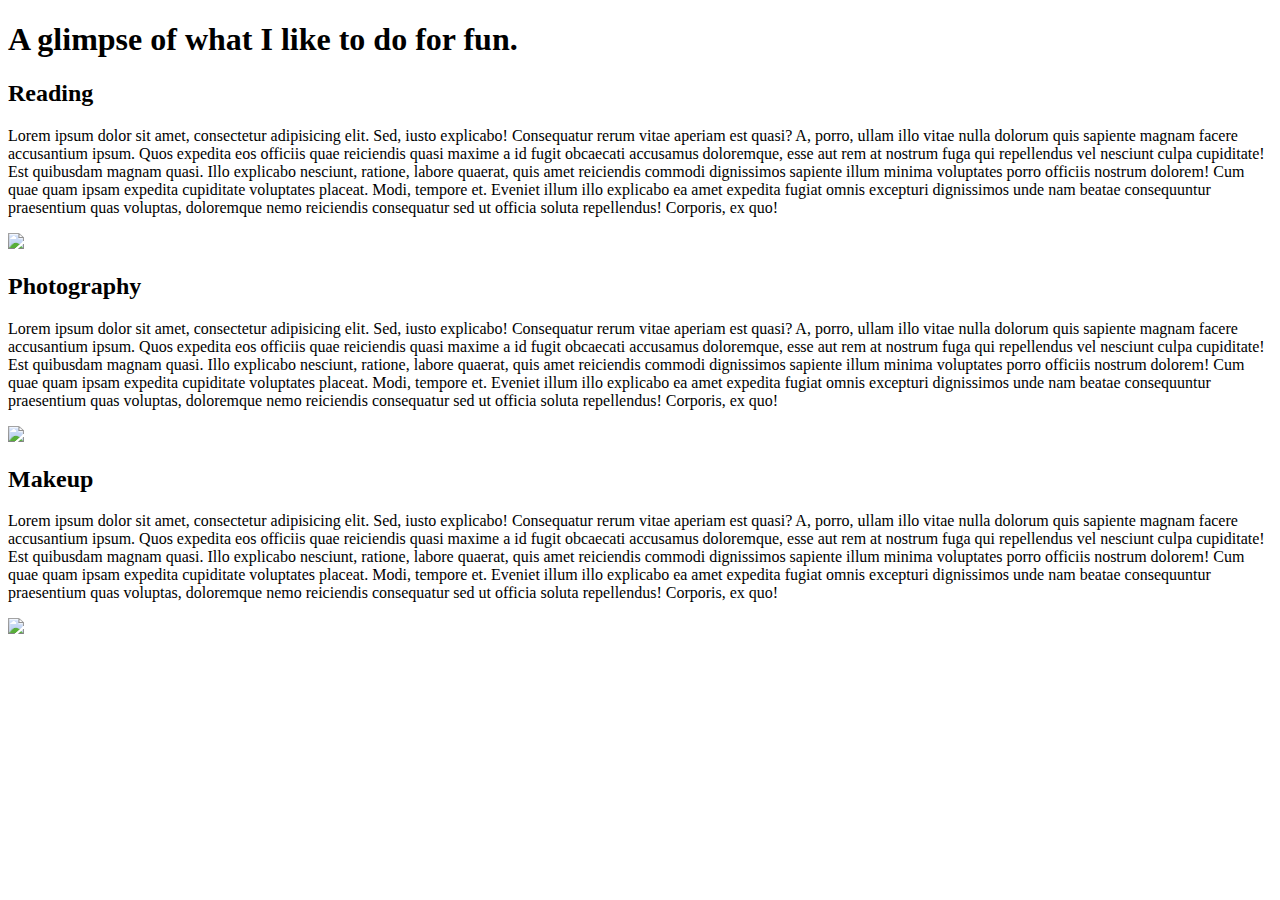
==== about.html @ d76f2da6 "my personal website" ====
<!DOCTYPE html>
<html lang="en">
<head>
    <meta charset="UTF-8">
    <meta name="viewport" content="width=device-width, initial-scale=1.0">
    <title>About</title>
</head>
<body>
    <h1>A glimpse of what I like to do for fun.</h1>
    <h2>Reading</h2>
    <p>Lorem ipsum dolor sit amet, consectetur adipisicing elit. Sed, iusto explicabo! Consequatur rerum vitae aperiam est quasi? A, porro, ullam illo vitae nulla dolorum quis sapiente magnam facere accusantium ipsum. Quos expedita eos officiis quae reiciendis quasi maxime a id fugit obcaecati accusamus doloremque, esse aut rem at nostrum fuga qui repellendus vel nesciunt culpa cupiditate! Est quibusdam magnam quasi. Illo explicabo nesciunt, ratione, labore quaerat, quis amet reiciendis commodi dignissimos sapiente illum minima voluptates porro officiis nostrum dolorem! Cum quae quam ipsam expedita cupiditate voluptates placeat. Modi, tempore et. Eveniet illum illo explicabo ea amet expedita fugiat omnis excepturi dignissimos unde nam beatae consequuntur praesentium quas voluptas, doloremque nemo reiciendis consequatur sed ut officia soluta repellendus! Corporis, ex quo!</p>
    <img src="https://i.pinimg.com/736x/84/e9/60/84e960c2c756b2228416d38b416e2680.jpg"/>
    <h2>Photography</h2>
    <p>Lorem ipsum dolor sit amet, consectetur adipisicing elit. Sed, iusto explicabo! Consequatur rerum vitae aperiam est quasi? A, porro, ullam illo vitae nulla dolorum quis sapiente magnam facere accusantium ipsum. Quos expedita eos officiis quae reiciendis quasi maxime a id fugit obcaecati accusamus doloremque, esse aut rem at nostrum fuga qui repellendus vel nesciunt culpa cupiditate! Est quibusdam magnam quasi. Illo explicabo nesciunt, ratione, labore quaerat, quis amet reiciendis commodi dignissimos sapiente illum minima voluptates porro officiis nostrum dolorem! Cum quae quam ipsam expedita cupiditate voluptates placeat. Modi, tempore et. Eveniet illum illo explicabo ea amet expedita fugiat omnis excepturi dignissimos unde nam beatae consequuntur praesentium quas voluptas, doloremque nemo reiciendis consequatur sed ut officia soluta repellendus! Corporis, ex quo!</p>
    <img src="https://i.pinimg.com/736x/bf/ab/da/bfabdaa99ad4e2eb1f6e1835022088e0.jpg"/>
    <h2>Makeup</h2>
    <p>Lorem ipsum dolor sit amet, consectetur adipisicing elit. Sed, iusto explicabo! Consequatur rerum vitae aperiam est quasi? A, porro, ullam illo vitae nulla dolorum quis sapiente magnam facere accusantium ipsum. Quos expedita eos officiis quae reiciendis quasi maxime a id fugit obcaecati accusamus doloremque, esse aut rem at nostrum fuga qui repellendus vel nesciunt culpa cupiditate! Est quibusdam magnam quasi. Illo explicabo nesciunt, ratione, labore quaerat, quis amet reiciendis commodi dignissimos sapiente illum minima voluptates porro officiis nostrum dolorem! Cum quae quam ipsam expedita cupiditate voluptates placeat. Modi, tempore et. Eveniet illum illo explicabo ea amet expedita fugiat omnis excepturi dignissimos unde nam beatae consequuntur praesentium quas voluptas, doloremque nemo reiciendis consequatur sed ut officia soluta repellendus! Corporis, ex quo!</p>
    <img src="https://i.pinimg.com/736x/6f/29/e7/6f29e77559b76b3472cc39597dcf5bd6.jpg"/>
</body>
</html>
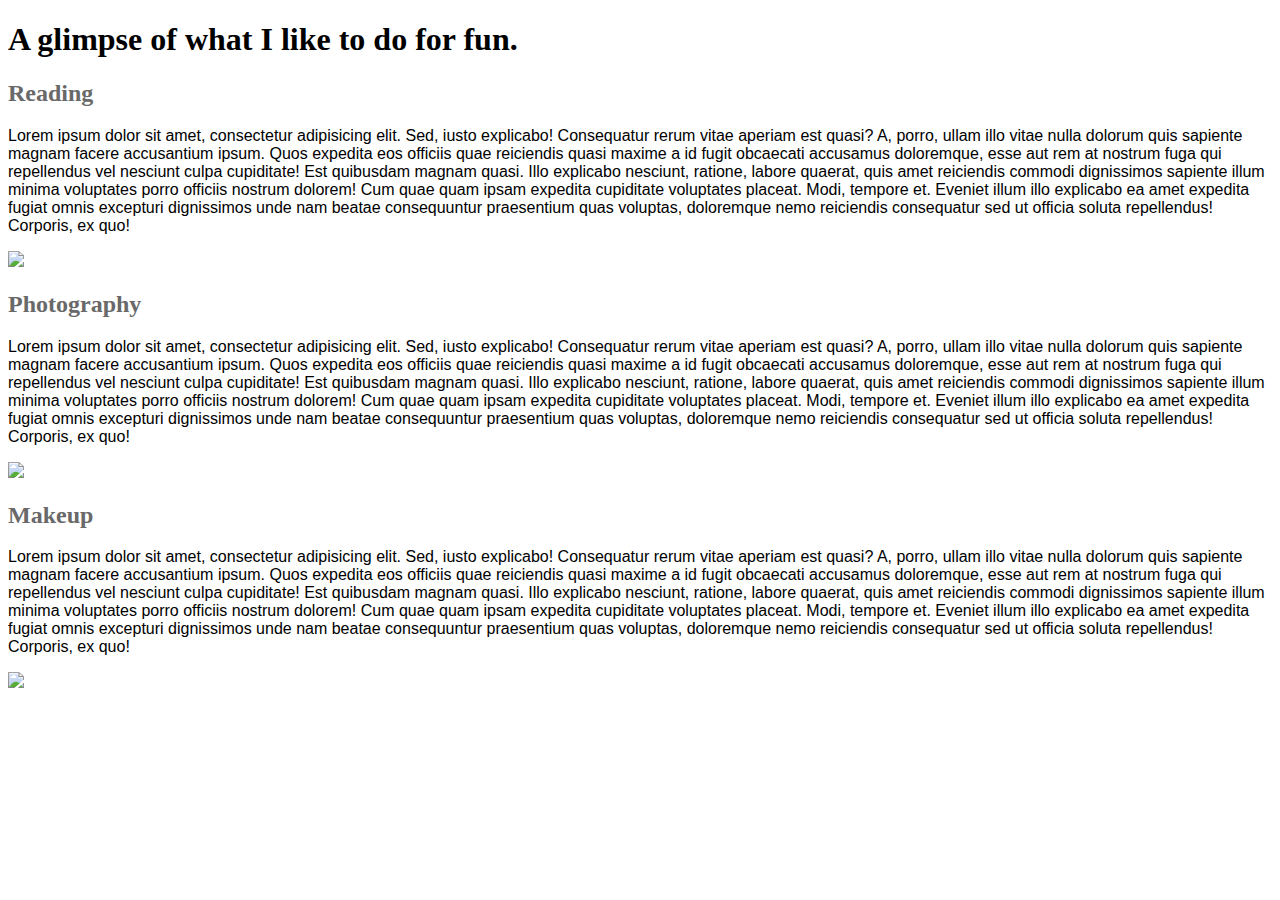
==== commit 7cae160b: "initial commit" ====
--- a/about.html
+++ b/about.html
@@ -1,6 +1,7 @@
 <!DOCTYPE html>
 <html lang="en">
 <head>
+    <link rel="stylesheet" href="style.css">
     <meta charset="UTF-8">
     <meta name="viewport" content="width=device-width, initial-scale=1.0">
     <title>About</title>
--- a/style.css
+++ b/style.css
@@ -0,0 +1,30 @@
+body {
+    background-color: white;
+    display: block;
+}
+
+div {
+    border-style: ridge;
+    border-color: black;
+}
+
+h3 {
+    font-style: italic;
+}
+
+img {
+    width: 200px;
+    height: auto;
+}
+
+h1 {
+    font-family: 'Snell Roundhand', cursive;
+}
+
+h2 {
+    color:dimgray;
+}
+
+p {
+    font-family: Arial, Helvetica, sans-serif;
+}